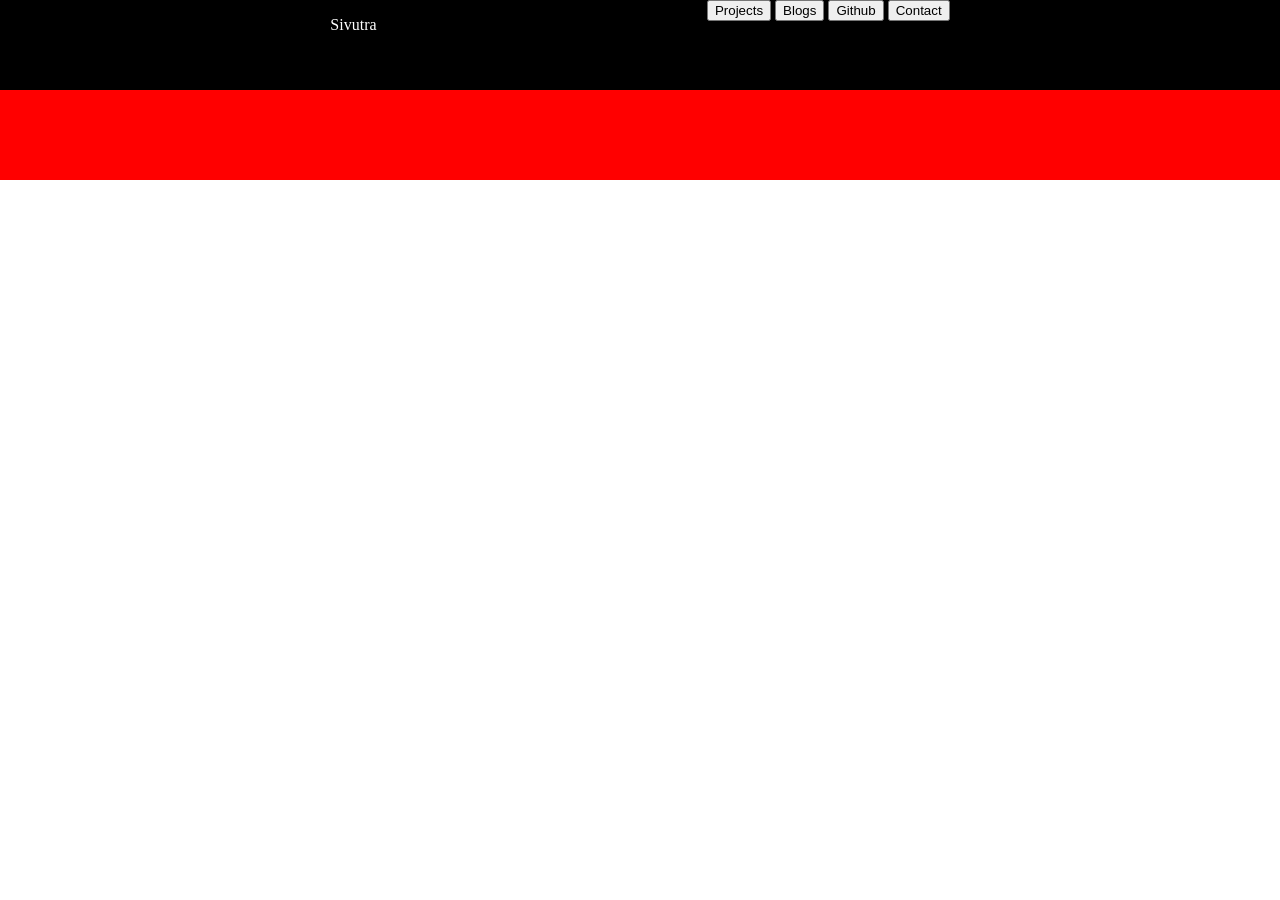
==== index.html @ 5294d061 "fixing deploying issues" ====
<!DOCTYPE html>
<html lang="en">
<head>
    <meta charset="UTF-8">
    <meta name="viewport" content="width=device-width, initial-scale=1.0">
    <title>Document</title>
    <link rel="stylesheet" href="src/css/main.css">
</head>
<body>
    <header>
        <div id="head_name" >
            <p>Sivutra</p>
        </div>
        <nav>
            <button id="btn-project">Projects</button>
            <button id="btn-blog">Blogs</button>
            <button id="btn-github">Github</button>
            <button id="btn-contact">Contact</button>
        </nav>
    </header>
    <main>
        <div id="sec-intro">
            <div>

            </div>
        </div>
        <div id="sec-blogs">
            <div>

            </div>
        </div>
        <div id="sec-projects">
            <div>

            </div>
        </div>
    </main>
    <footer>

    </footer>
    <script src="./src/js/index.js"></script>
</body>
</html>
---- src/css/main.css ----
body {
    margin:0;
}

header {
    background-color: black;
    display: flex;
    justify-content: space-evenly;
    height: 10vh;
}


#head_name > p {
    color:white;
}


footer {
    background-color: red;
    height: 10vh;
}
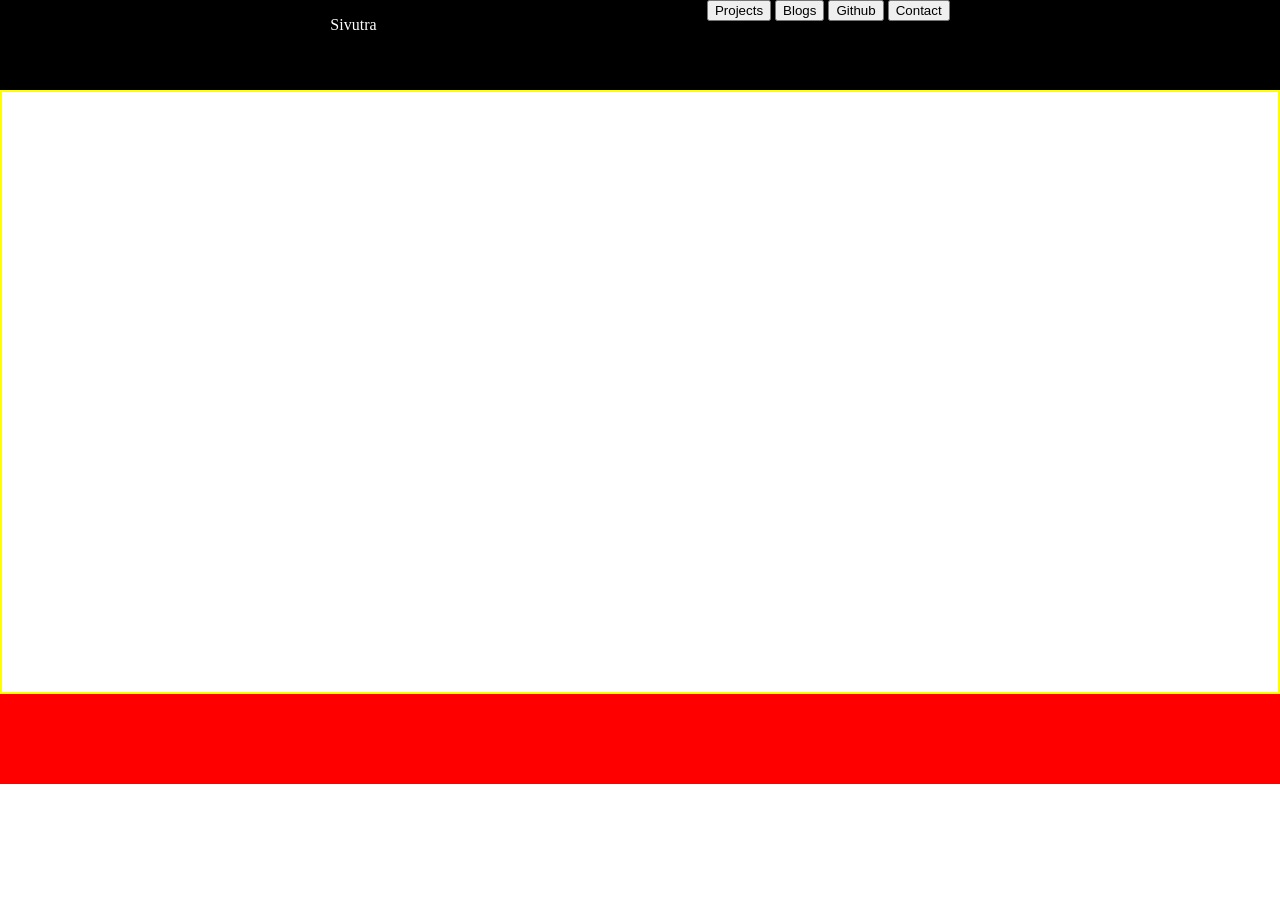
==== commit 3efd9b0a: "reorganize the file structure" ====
--- a/index.html
+++ b/index.html
@@ -4,7 +4,7 @@
     <meta charset="UTF-8">
     <meta name="viewport" content="width=device-width, initial-scale=1.0">
     <title>Document</title>
-    <link rel="stylesheet" href="src/css/main.css">
+    <link rel="stylesheet" href="main.css">
 </head>
 <body>
     <header>
@@ -20,24 +20,14 @@
     </header>
     <main>
         <div id="sec-intro">
-            <div>
+        </div>
+        <div id="sec-projects">  
 
-            </div>
-        </div>
-        <div id="sec-blogs">
-            <div>
-
-            </div>
-        </div>
-        <div id="sec-projects">
-            <div>
-
-            </div>
         </div>
     </main>
     <footer>
 
     </footer>
-    <script src="./src/js/index.js"></script>
+    <script src="index.js"></script>
 </body>
 </html>
--- a/main.css
+++ b/main.css
@@ -0,0 +1,31 @@
+body {
+    margin:0;
+}
+
+header {
+    background-color: black;
+    display: flex;
+    justify-content: space-evenly;
+    height: 10vh;
+}
+
+
+#head_name > p {
+    color:white;
+}
+
+
+footer {
+    background-color: red;
+    height: 10vh;
+}
+
+#sec-projects {
+    display: grid;
+    grid: 200px 200px 200px / 200px 200px 200px;
+    border: 2px solid yellow;
+}
+
+#sec-projects > div {
+    border: 2px solid red;
+}
